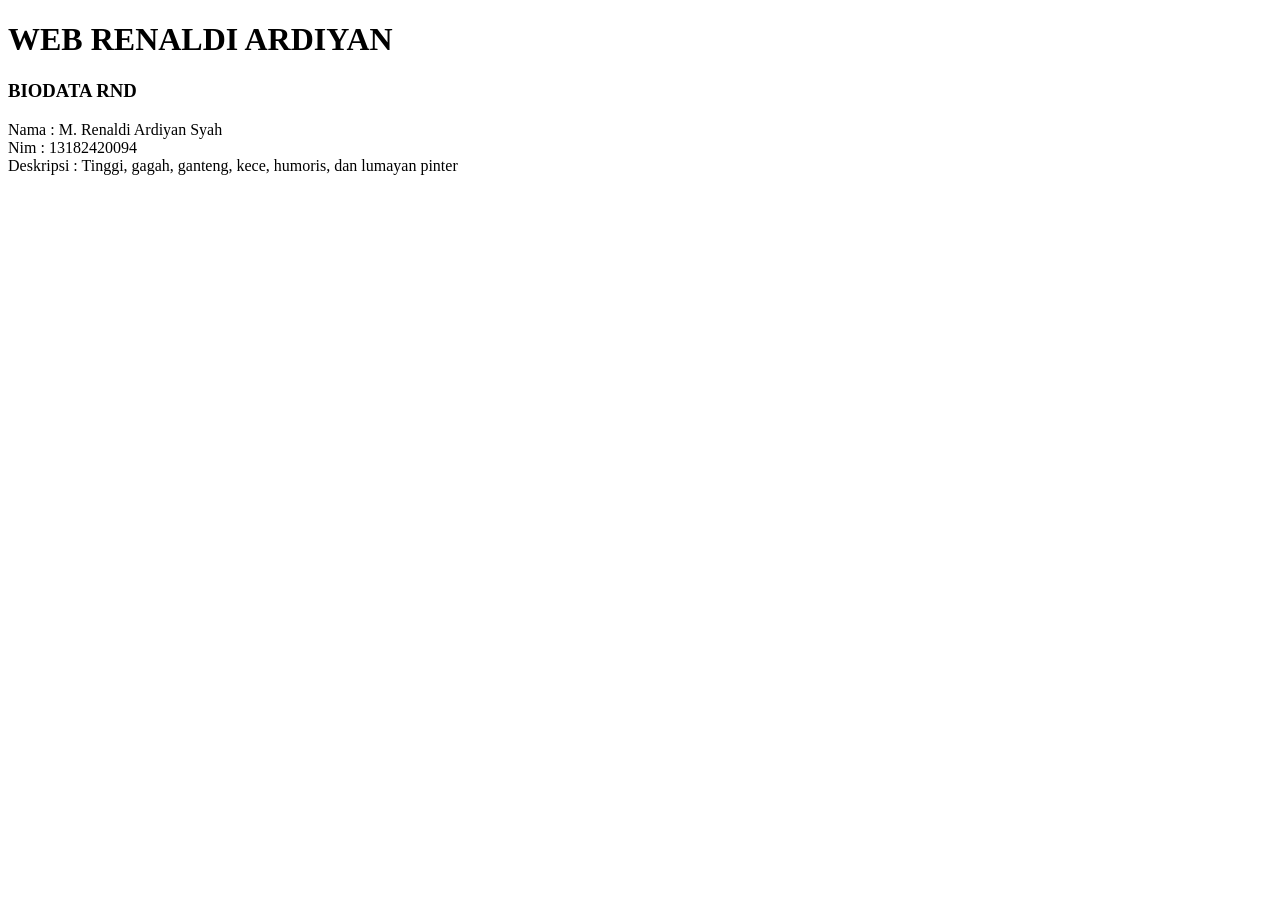
==== index.html @ 95ff2ddf "membuat index" ====
<!DOCTYPE html>
<html lang="en">
<head>
    <meta charset="UTF-8">
    <meta name="viewport" content="width=device-width, initial-scale=1.0">
    <title>Informatika Renaldi Ardiyan Syah</title>
    <link rel="stylesheet" href="style.css">
</head>
<body>
    <h1>WEB RENALDI ARDIYAN</h1>
    <h3>BIODATA RND</h3>
    <P>
        Nama        : M. Renaldi Ardiyan Syah <br>
        Nim         : 13182420094 <br>
        Deskripsi   : Tinggi, gagah, ganteng, kece, humoris, dan lumayan pinter
</body>
</html>
---- style.css ----
#alip{
    font-size: 200px;
    display: flex;
    justify-content: center;
    text-align: center;
    color: rgb(0, 120, 78);
}
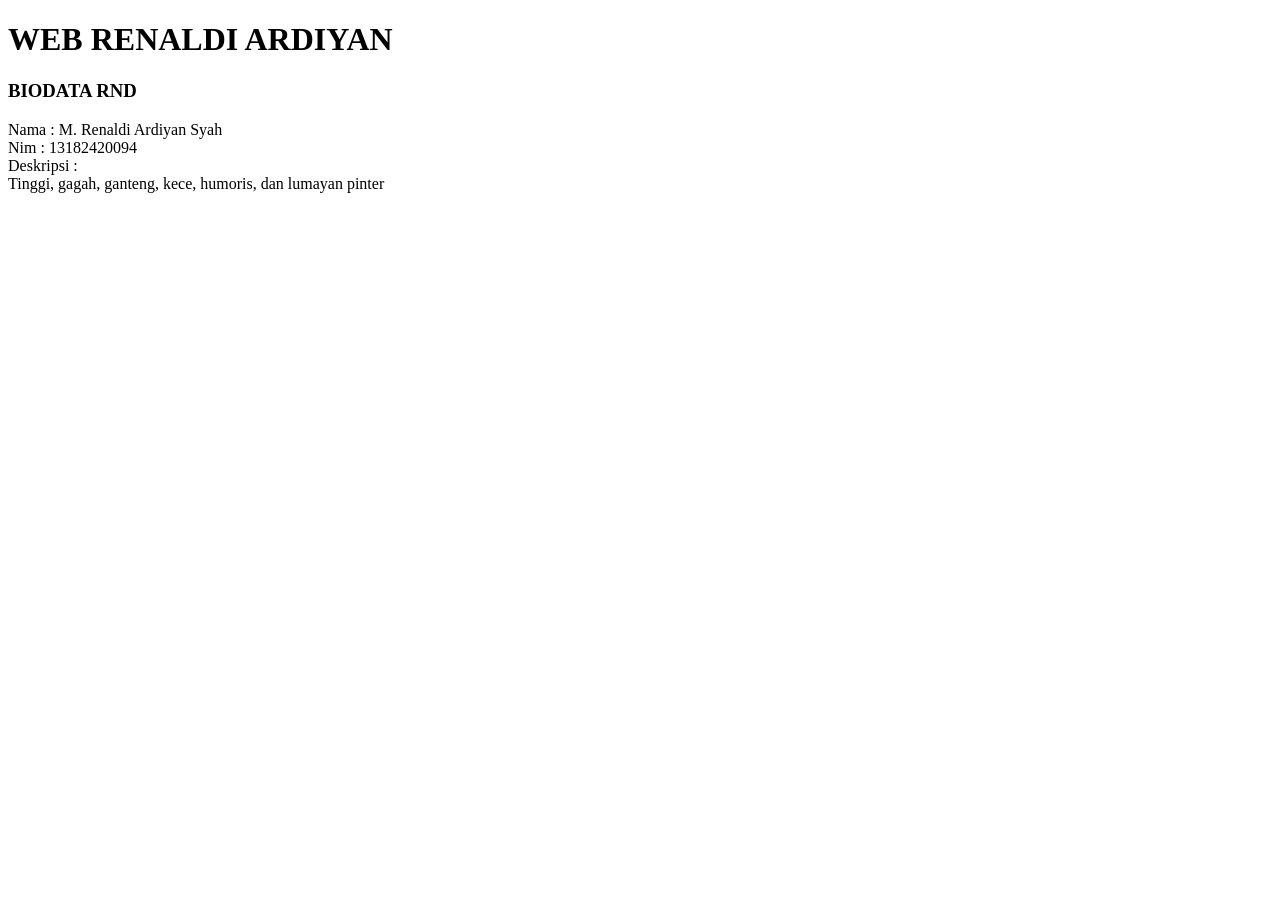
==== commit 71ca58bd: "menambahkan br deskripsi" ====
--- a/index.html
+++ b/index.html
@@ -1,17 +1,20 @@
 <!DOCTYPE html>
 <html lang="en">
+
 <head>
     <meta charset="UTF-8">
     <meta name="viewport" content="width=device-width, initial-scale=1.0">
     <title>Informatika Renaldi Ardiyan Syah</title>
     <link rel="stylesheet" href="style.css">
 </head>
+
 <body>
     <h1>WEB RENALDI ARDIYAN</h1>
     <h3>BIODATA RND</h3>
     <P>
-        Nama        : M. Renaldi Ardiyan Syah <br>
-        Nim         : 13182420094 <br>
-        Deskripsi   : Tinggi, gagah, ganteng, kece, humoris, dan lumayan pinter
+        Nama : M. Renaldi Ardiyan Syah <br>
+        Nim : 13182420094 <br>
+        Deskripsi : <br>
+        Tinggi, gagah, ganteng, kece, humoris, dan lumayan pinter
 </body>
 </html>
